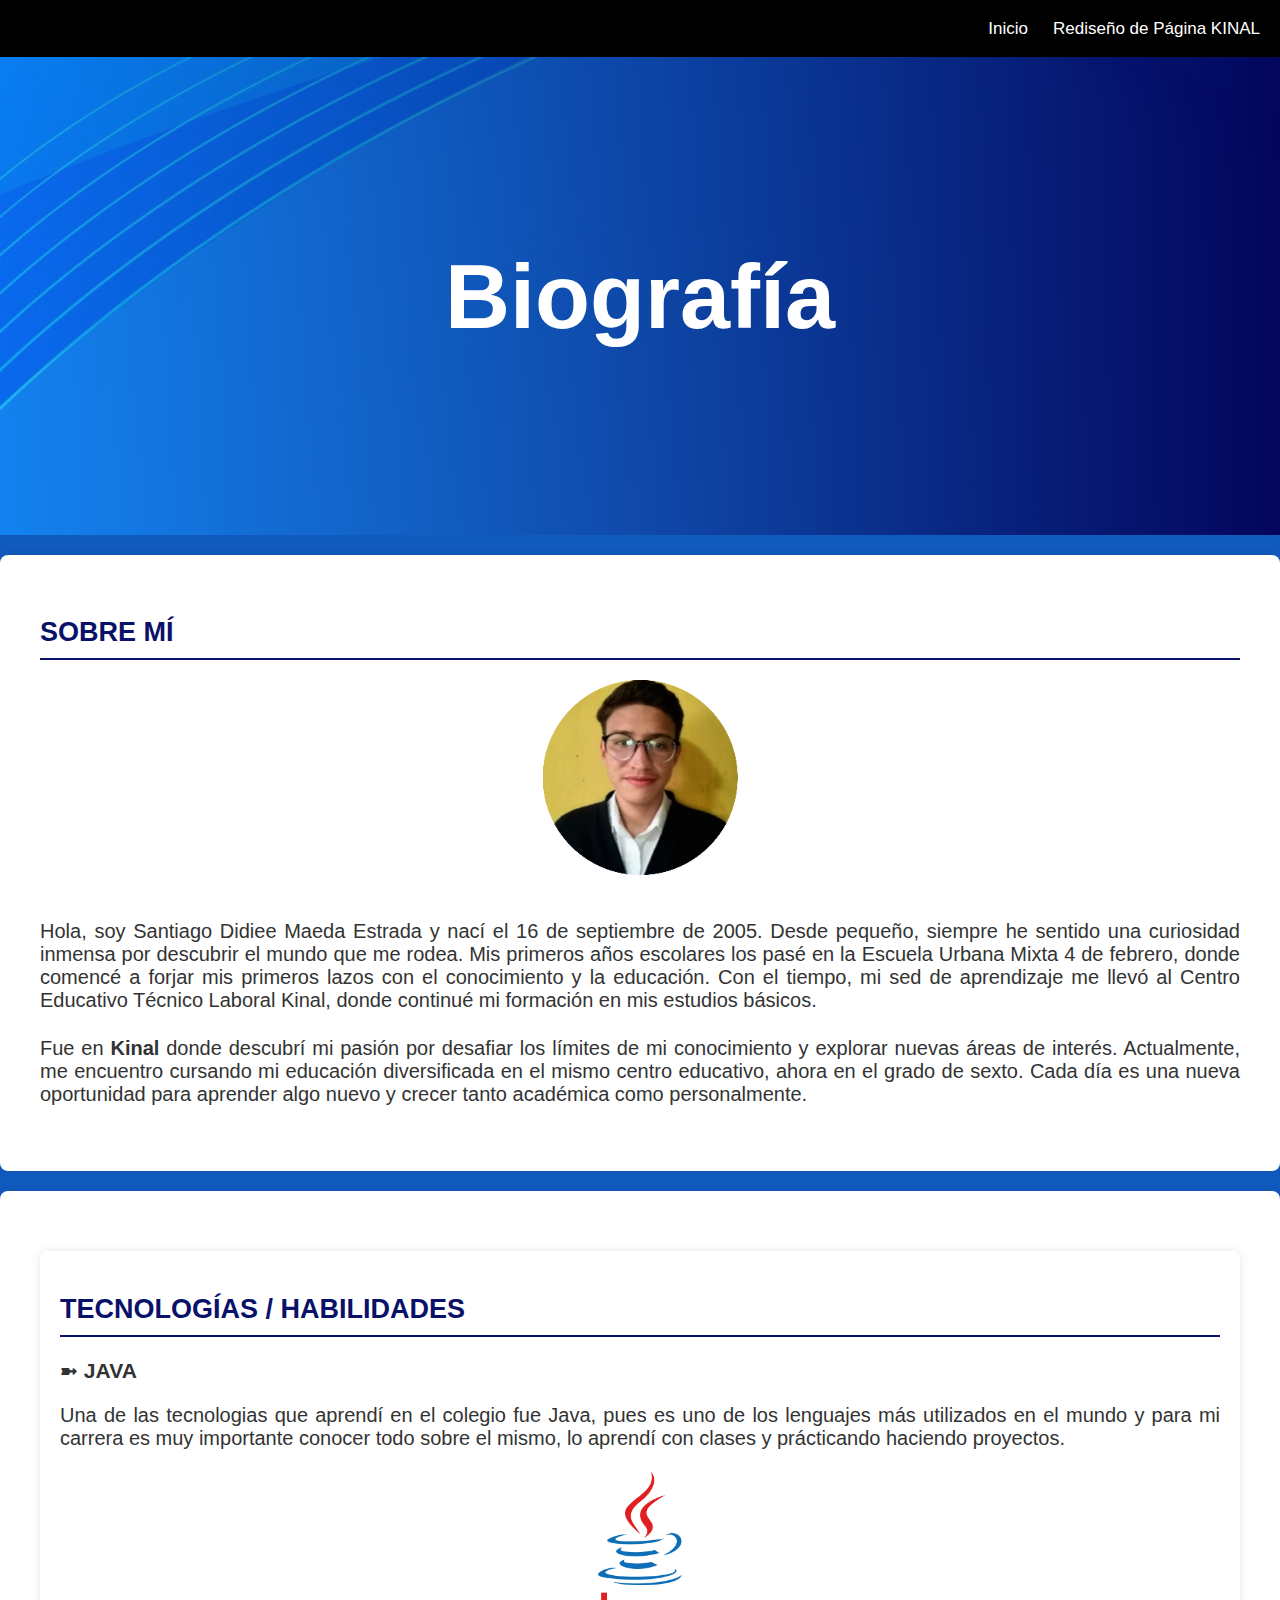
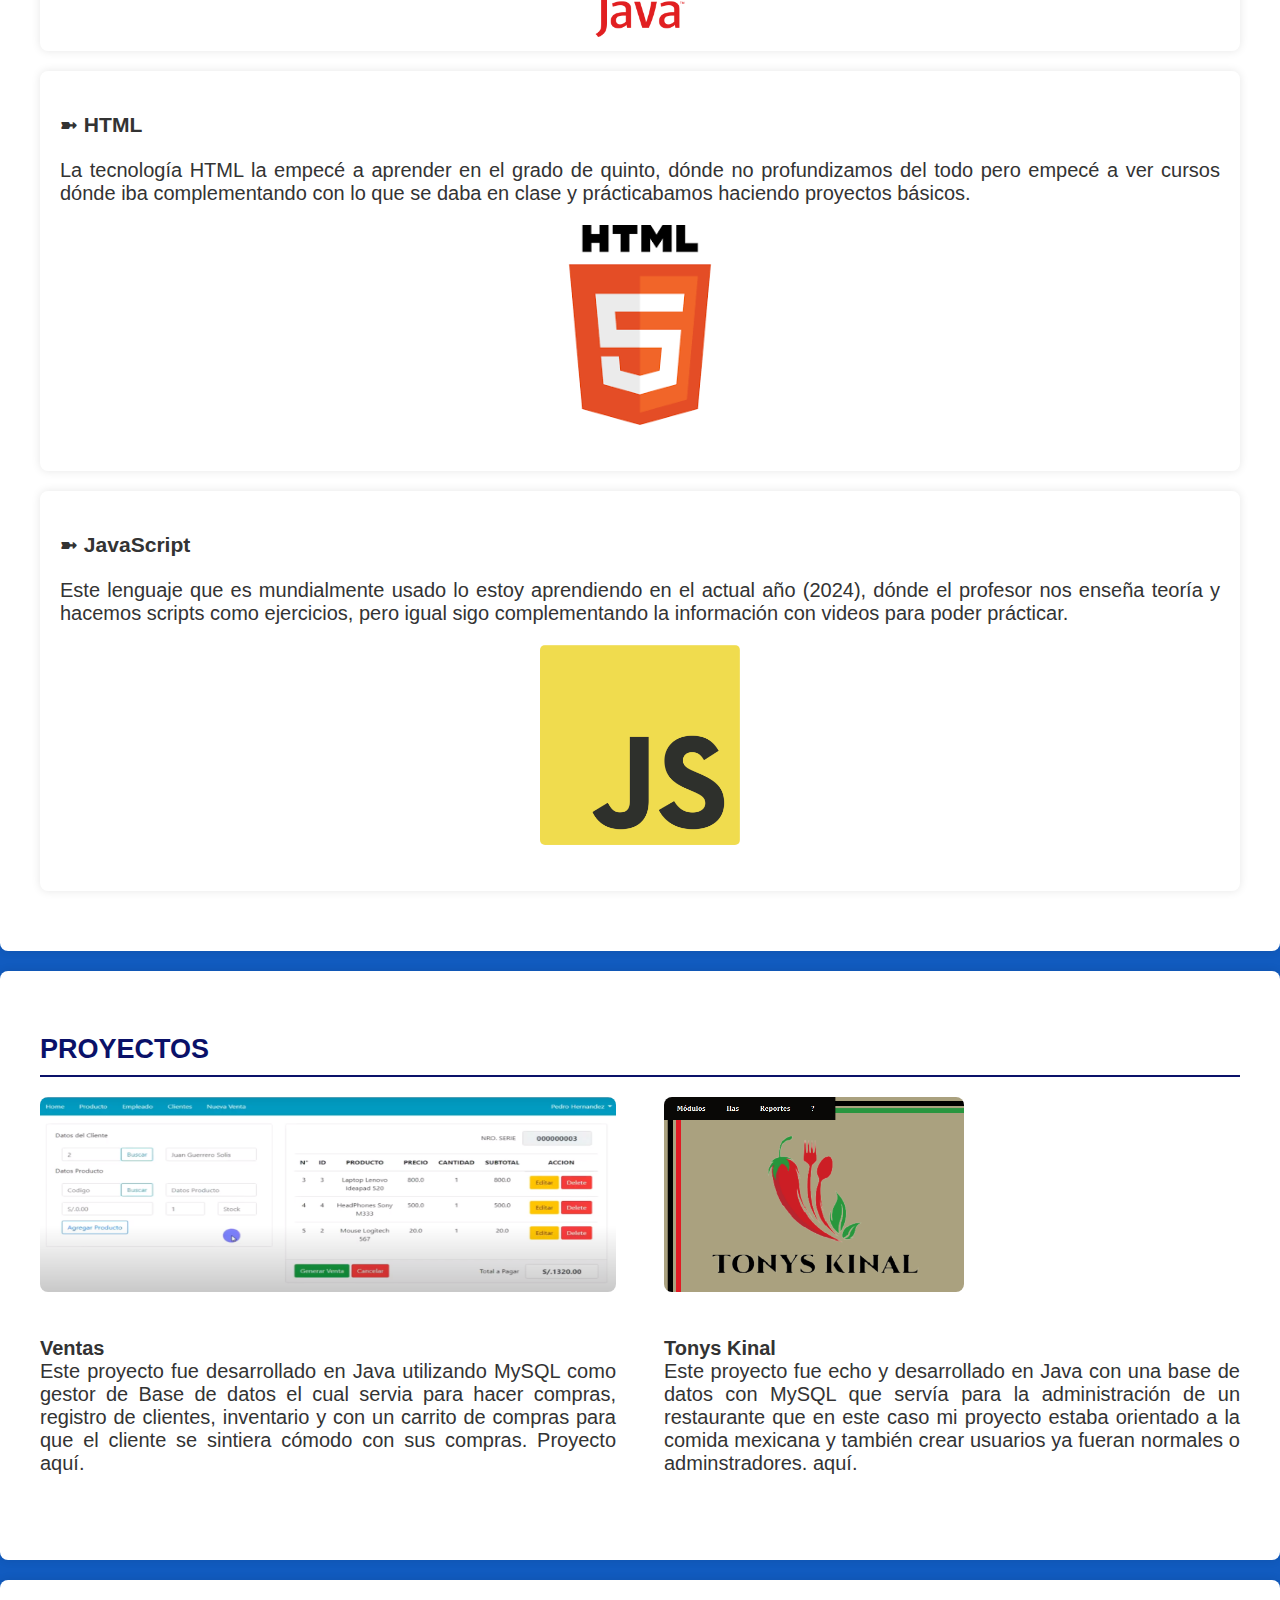
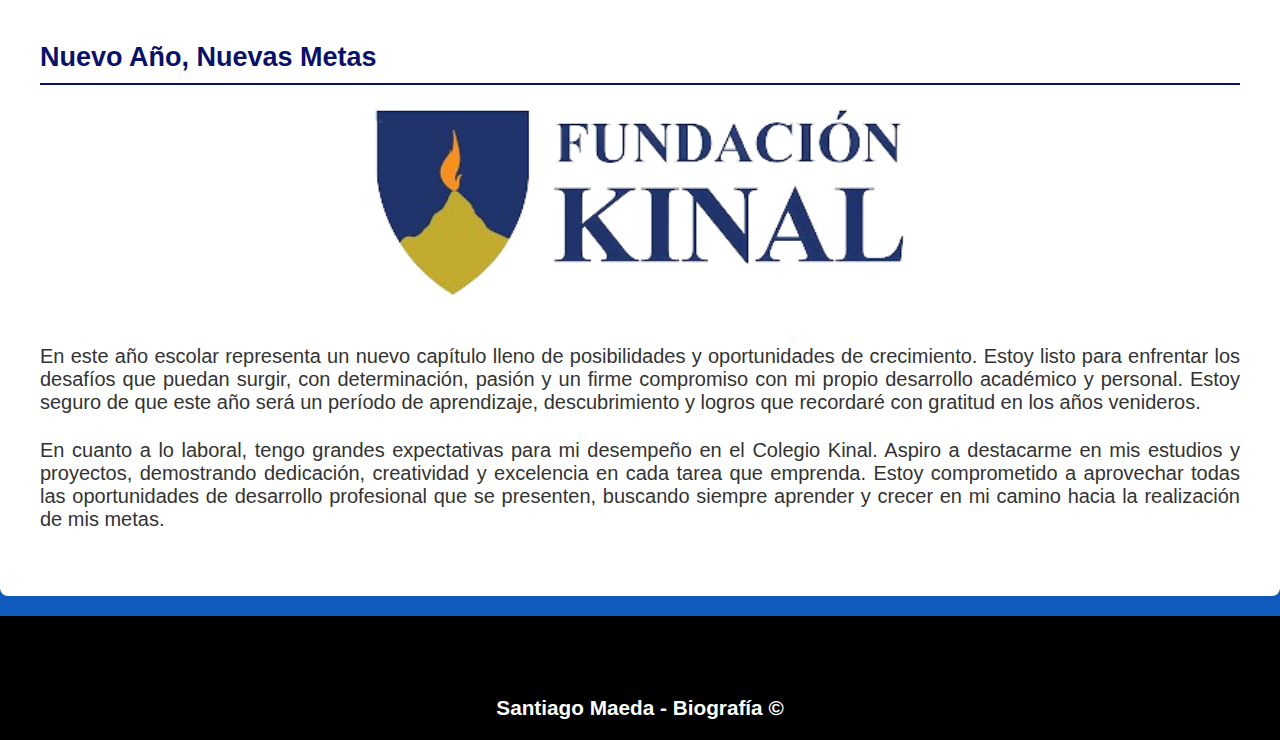
==== assets/pages/biografia.html @ dabf2174 "arreglando carpeta" ====
<!DOCTYPE html>
<html lang="en">

<head>
    <meta charset="UTF-8">
    <meta name="viewport" content="width=device-width, initial-scale=1.0">
    <link rel="shortcut icon" href="../resources/Images/iconbio.png">
    <link rel="stylesheet" href="../styles/biografiastyle.css">
    <script src="../logica/logica.js"></script>
    <title>Biografía</title>
</head>

<body>
    <header>
        <nav>
            <a href="/index.html">Inicio</a>
            <a href="/index.html">Rediseño de Página KINAL</a>
        </nav>
        <section class="textos-header">
            <h1>Biografía</h1>
        </section>
    </header>

    <section class="section">
        <h2>SOBRE MÍ</h2>
        <div style="text-align: center;">
            <img src="../resources/Images/ImagenProgramador.png">
            <p>Hola, soy Santiago Didiee Maeda Estrada y nací el 16 de septiembre de 2005. Desde pequeño, siempre he
                sentido una curiosidad inmensa por descubrir el mundo que me rodea. Mis primeros años escolares los
                pasé en la Escuela Urbana Mixta 4 de febrero, donde comencé a forjar mis primeros lazos con el
                conocimiento y la educación.

                Con el tiempo, mi sed de aprendizaje me llevó al Centro Educativo Técnico Laboral Kinal, donde
                continué mi formación en mis estudios básicos.

            <p>Fue en <b>Kinal</b> donde descubrí mi pasión por desafiar
                los límites de mi conocimiento y explorar nuevas áreas de interés.

                Actualmente, me encuentro cursando mi educación diversificada en el mismo centro educativo, ahora en el grado de sexto. Cada día
                es una nueva oportunidad para aprender algo nuevo y crecer tanto académica como personalmente.
            </p>
        </div>
    </section>

    <div class="tecno">
        <div class="tecno-item">
          <h2>TECNOLOGÍAS / HABILIDADES</h2>
          <h3>➼ JAVA</h3>
          <p class="text-justify">Una de las tecnologias que aprendí en el colegio fue Java, pues es uno de los lenguajes más utilizados
            en el mundo y para mi carrera es muy importante conocer todo sobre el mismo, lo aprendí con clases y prácticando haciendo proyectos.
          </p>
          <div class="image-container">
            <img src="../resources/Images/java.png" width="300px" height="200px">
          </div>
        </div>

        <div class="tecno-item">
            <h3>➼ HTML</h3>
            <p class="text-justify">La tecnología HTML la empecé a aprender en el grado de quinto, dónde no profundizamos del todo pero empecé a ver 
                cursos dónde iba complementando con lo que se daba en clase y prácticabamos haciendo proyectos básicos.
            </p>
            <div class="image-container">
              <img src="../resources/Images/html.png" width="200px" height="200px">
            </div>
        </div>

        <div class="tecno-item">
            <h3>➼ JavaScript</h3>
            <p class="text-justify">Este lenguaje que es mundialmente usado lo estoy aprendiendo en el actual año (2024), dónde el profesor nos enseña teoría
                y hacemos scripts como ejercicios, pero igual sigo complementando la información con videos para poder prácticar.
            </p>
            <div class="image-container">
              <img src="../resources/Images/JavaScript-logo.png" width="200px" height="200px">
            </div>
        </div>
    </div>

    <section class="section">
        <h2>PROYECTOS</h2>
        <div class="proyectos-container">
            <div class="proyecto">
                <img src="../resources/Images/Ventas.png" height="650px" width="600px">
                <p><b>Ventas</b><br>Este proyecto fue desarrollado en Java utilizando MySQL como gestor de Base de datos
                    el cual servia para hacer compras, registro de clientes, inventario y con un carrito de compras
                    para que el cliente se sintiera cómodo con sus compras.
                        Proyecto aquí</a>.</p>
            </div>
            <div class="proyecto">
                <img src="../resources/Images/Tonys.png" height="650px" width="300px">
                <p><b>Tonys Kinal</b><br>Este proyecto fue echo y desarrollado en Java con una base de datos con MySQL
                    que servía para la
                    administración de un restaurante que en este caso mi proyecto estaba orientado a la comida mexicana
                    y también crear
                    usuarios ya fueran normales o adminstradores.
                        aquí</a>.</p>
            </div>
        </div>
    </section>

    <section class="section">
        <h2>Nuevo Año, Nuevas Metas</h2>
        <div style="text-align: center;">
            <img src="../resources/Images/logokinal.png">

            <p>En este año escolar representa un nuevo capítulo lleno de posibilidades y oportunidades de crecimiento.
                Estoy listo para enfrentar los desafíos que puedan surgir, con determinación, pasión y un firme
                compromiso con mi propio desarrollo académico y personal. Estoy seguro de que este año será un período
                de aprendizaje, descubrimiento y logros que recordaré con gratitud en los años venideros.</p>
            </p>

            <p>En cuanto a lo laboral, tengo grandes expectativas para mi desempeño en el Colegio Kinal. Aspiro a
                destacarme en mis estudios y proyectos, demostrando dedicación, creatividad y excelencia en cada tarea
                que emprenda. Estoy comprometido a aprovechar todas las oportunidades de desarrollo profesional que se
                presenten, buscando siempre aprender y crecer en mi camino hacia la realización de mis metas.</p>
        </div>
    </section>
    
    <footer>
        <h5>Santiago Maeda - Biografía ©</h5>
    </footer>


</body>

</html>
---- assets/styles/biografiastyle.css ----
body {
  font-family: 'Arial', sans-serif;
  font-size: 18px;
  margin: 0;
  padding: 0;
  background-color:    #115bbf  ;
  color: #333;
}

header {
  width: 100%;
  height: 535px;
  background: #003399;
  background: -webkit-linear-gradient(to right, #00000075, #0a0a0aa9), url(../resources/Images/fondoachul.jpg);
  background: linear-gradient(to right, #1260f075, #030359fb), url(../resources/Images/fondoachul.jpg);
  background-size: cover;
  background-attachment: fixed;
  position: relative;
}

nav{
  text-align: right;
  padding: 30px 50px 0 0;
}

nav > a{
  color:#fff;
  font-family: Arial, Helvetica, sans-serif;
  font-size: 17px;
  font-weight: 300px;
  text-decoration: none;
  margin-right: 20px;
}

nav > a:hover{
  text-decoration: underline;
}

nav {
  background-color: #000000;
  padding: 18px 0;
}

nav ul li {
  display: inline-block;
  margin-right: 20px;
}

nav ul li a {
  color: #fff;
  text-decoration: none;
  font-size: 18px;
  padding: 5px 10px;
}

header .textos-header{
  display: flex;
  height: 480px;
  width: 100%;    
  align-items: center;
  justify-content: center;
  flex-direction: column;
  text-align: center;
}

.textos-header h1{
  font-size: 90px;
  color:#fff;
}

.textos-header h2{
  font-size: 50px;
  font-weight: 200;
  color:#fff;
}

.section {
    margin: 20px auto;
    padding: 40px;
    background-color: #fff;
    color: #333;
    border-radius: 8px;
    box-shadow: 0 0 10px rgba(0, 0, 0, 0.1);
    max-width: 1240px;
}

img {
    max-width: 80%;
    height: 195px;
    border-radius: 8px;
    margin-bottom: 20px;
}

h2 {
    color: #0a1169;
    border-bottom: 2px solid #0a1169;
    padding-bottom: 10px;
    margin-bottom: 20px;
}

p {
    font-family: 'Gill Sans', 'Gill Sans MT', Calibri, 'Trebuchet MS', sans-serif;
    font-size: 20px;
    margin-bottom: 25px;
    text-align: justify;
}

.proyectos-container {
    display: flex;
    justify-content: space-between;
    margin-bottom: 20px;
}

.proyecto {
    width: 48%;
}

.proyecto img {
    max-width: 100%;
    border-radius: 8px;
    margin-bottom: 20px;
}

.tecnologias-container {
    display: flex;
    justify-content: space-between;
    margin-bottom: 20px;
}

.tecnologia {
    width: 48%;
}

.tecnologia img {
    max-width: 100%;
    border-radius: 8px;
    margin-bottom: 20px;
}

form {
    display: flex;
    flex-direction: column;
}

label {
    margin-bottom: 8px;
}

input, textarea {
    margin-bottom: 16px;
    padding: 8px;
    border: 1px solid #ccc;
    border-radius: 4px;
}

button {
    padding: 10px;
    background-color: #007BFF;
    color: #fff;
    border: none;
    border-radius: 4px;
    cursor: pointer;
}

button:hover {
    background-color: #0056b3;
}

h5{
  text-align: center;
}

.tecno {
  margin: 20px auto;
    padding: 40px;
    background-color: #fff;
    color: #333;
    border-radius: 8px;
    box-shadow: 0 0 10px rgba(0, 0, 0, 0.1);
    max-width: 1240px;
}

.tecno-item {
    margin: 20px auto;
    padding: 20px;
    background-color: #fff;
    color: #333;
    border-radius: 8px;
    box-shadow: 0 0 10px rgba(0, 0, 0, 0.1);
    height: 360px;
    max-width: 1500px;
}

.tecno-item p {
  margin-bottom: 0;
}

.image-container {
  text-align: center;
}

.image-container1 {
  text-align: left;
  
}

.image-container img {
  
  max-width: 100%;
  height: auto;
  border-radius: 5px;
  margin-top: 20px;
}

footer {
  background-color: #000;
  height: 34px;
  font-size: 25px;
  color: #fff;
  padding: 45px;
  text-align: center;
}
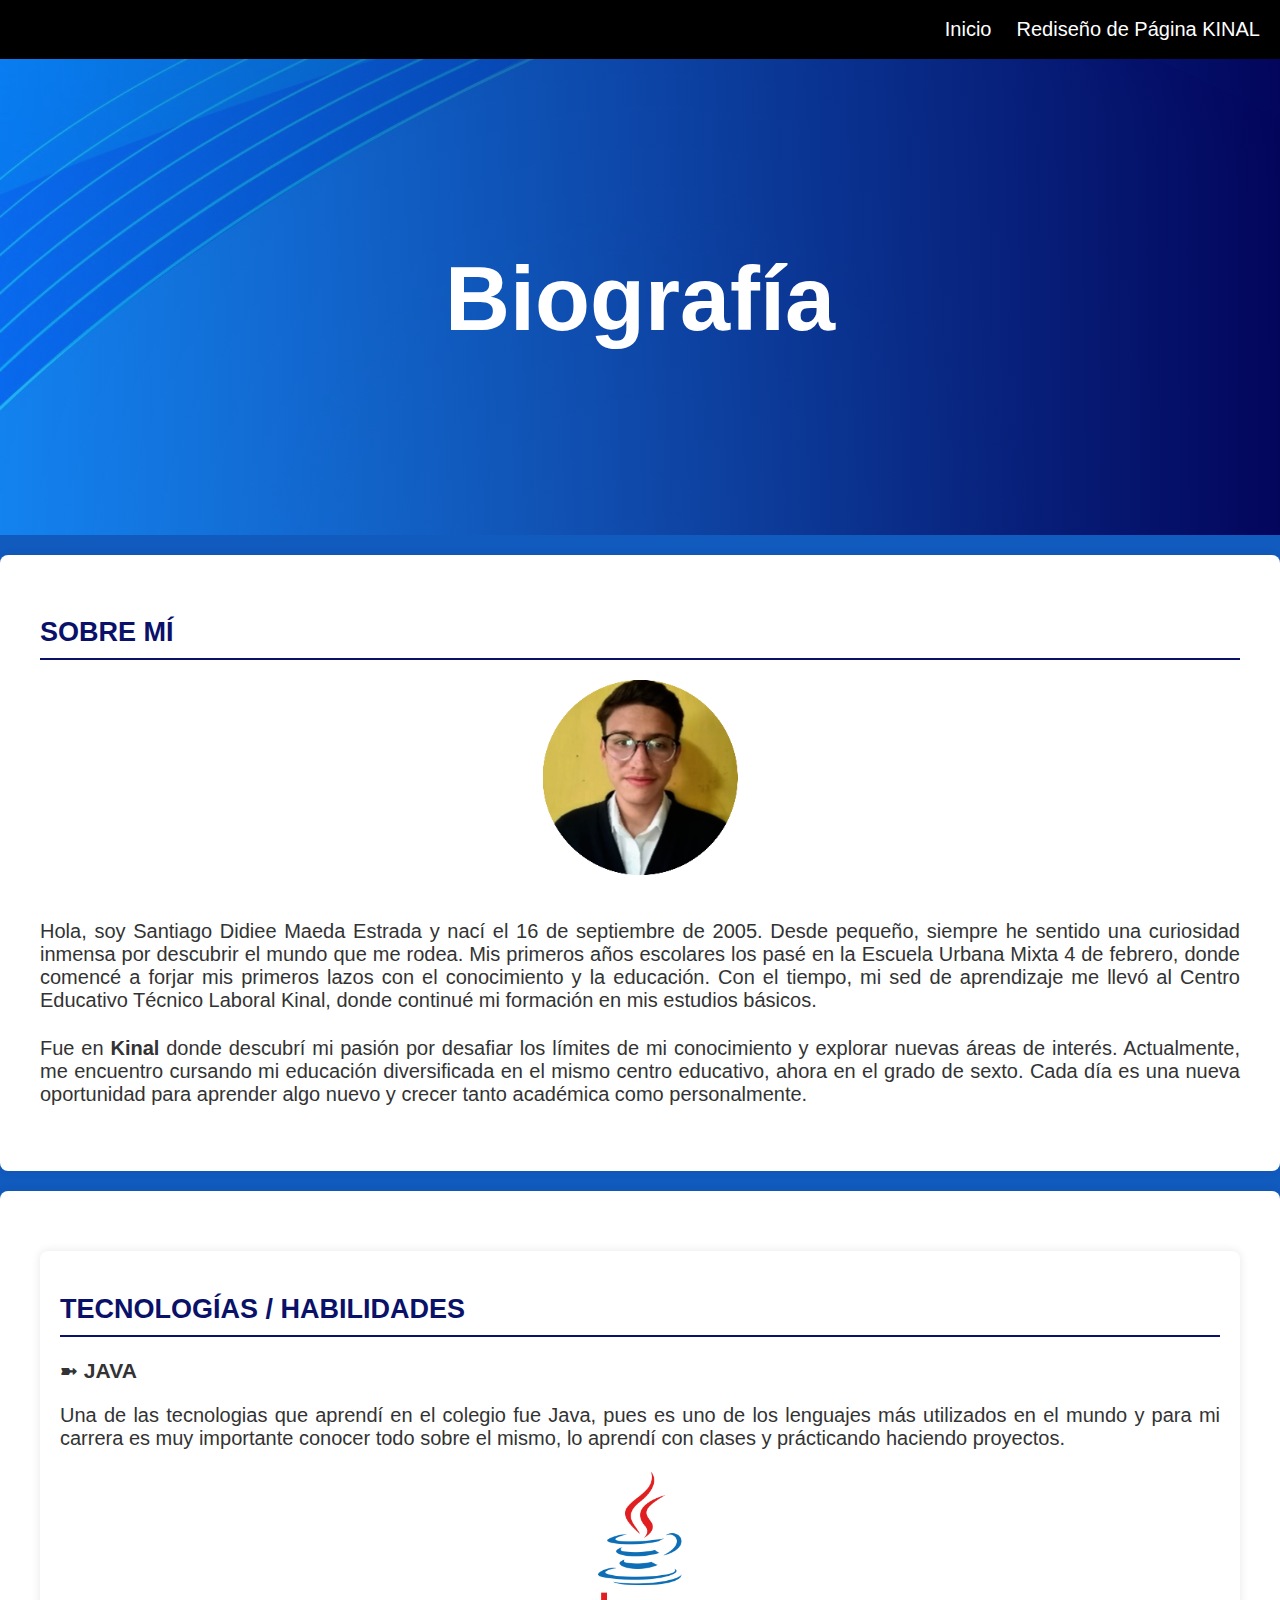
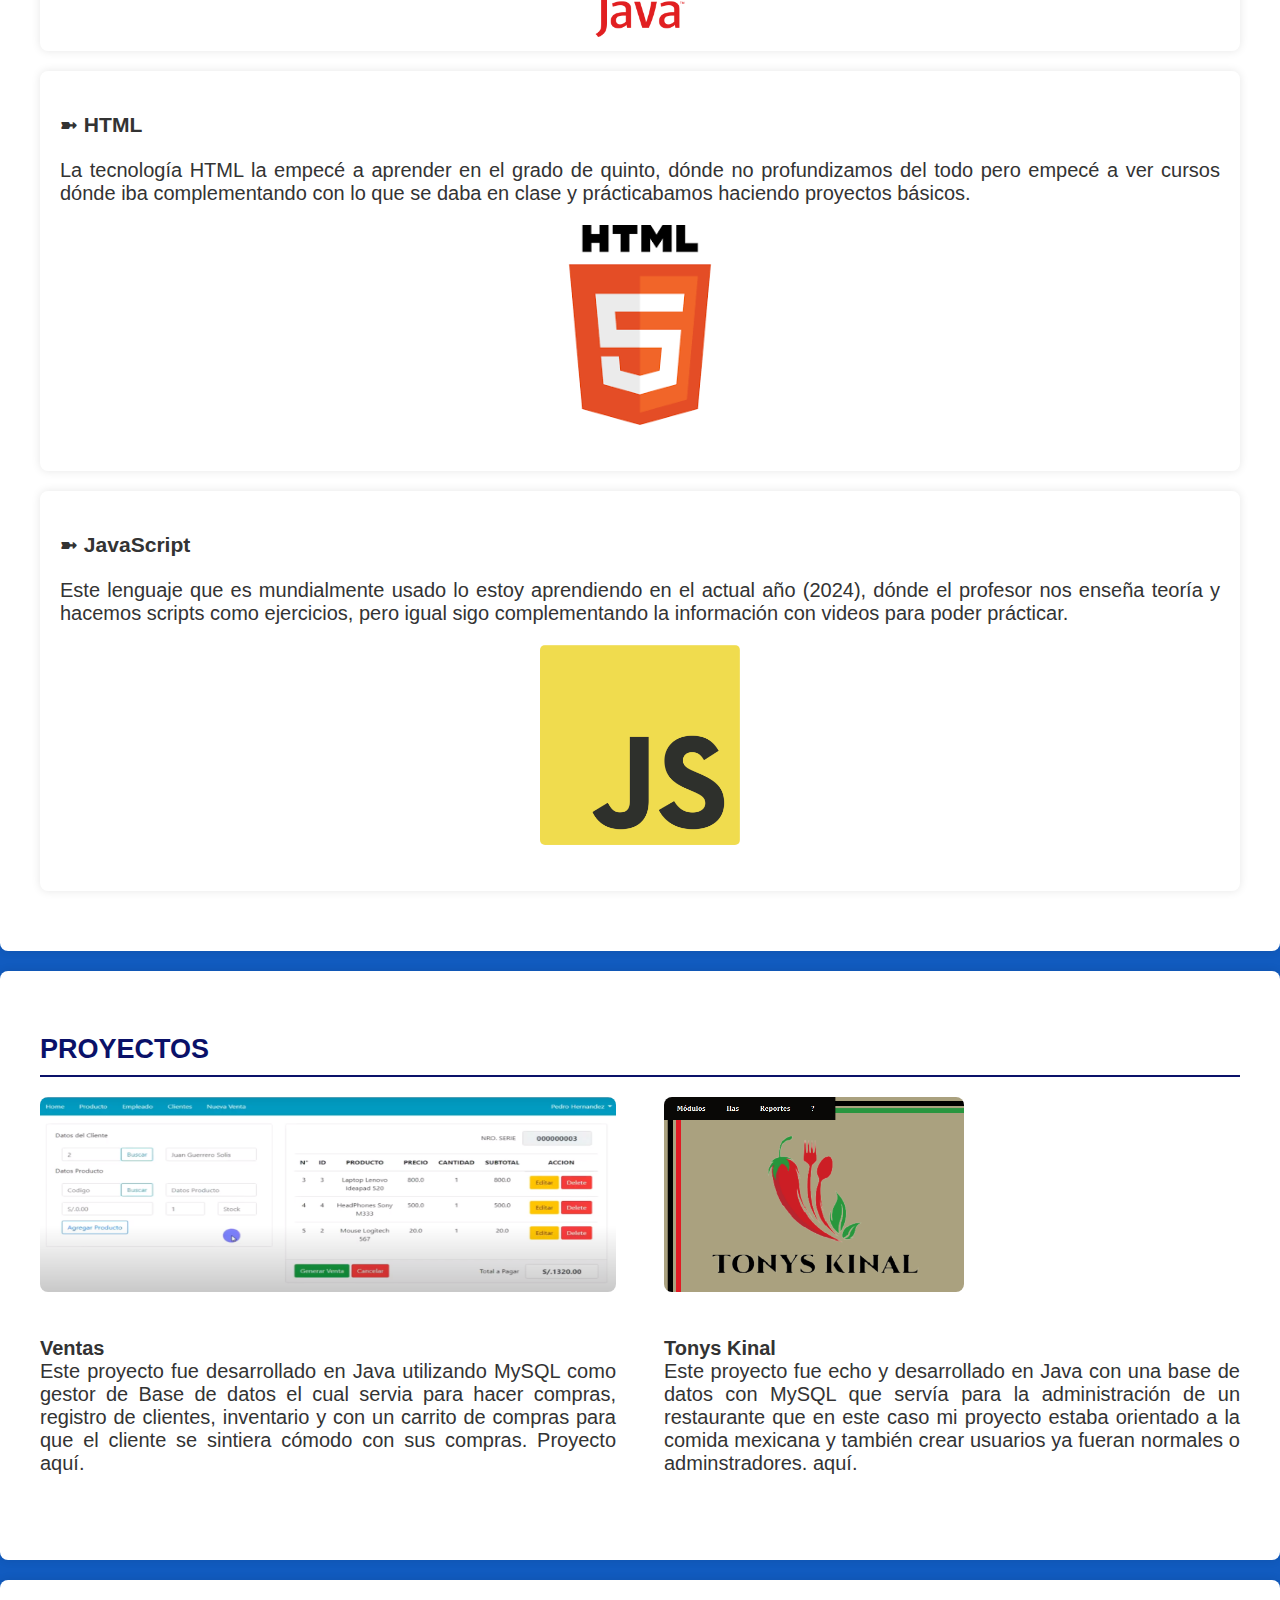
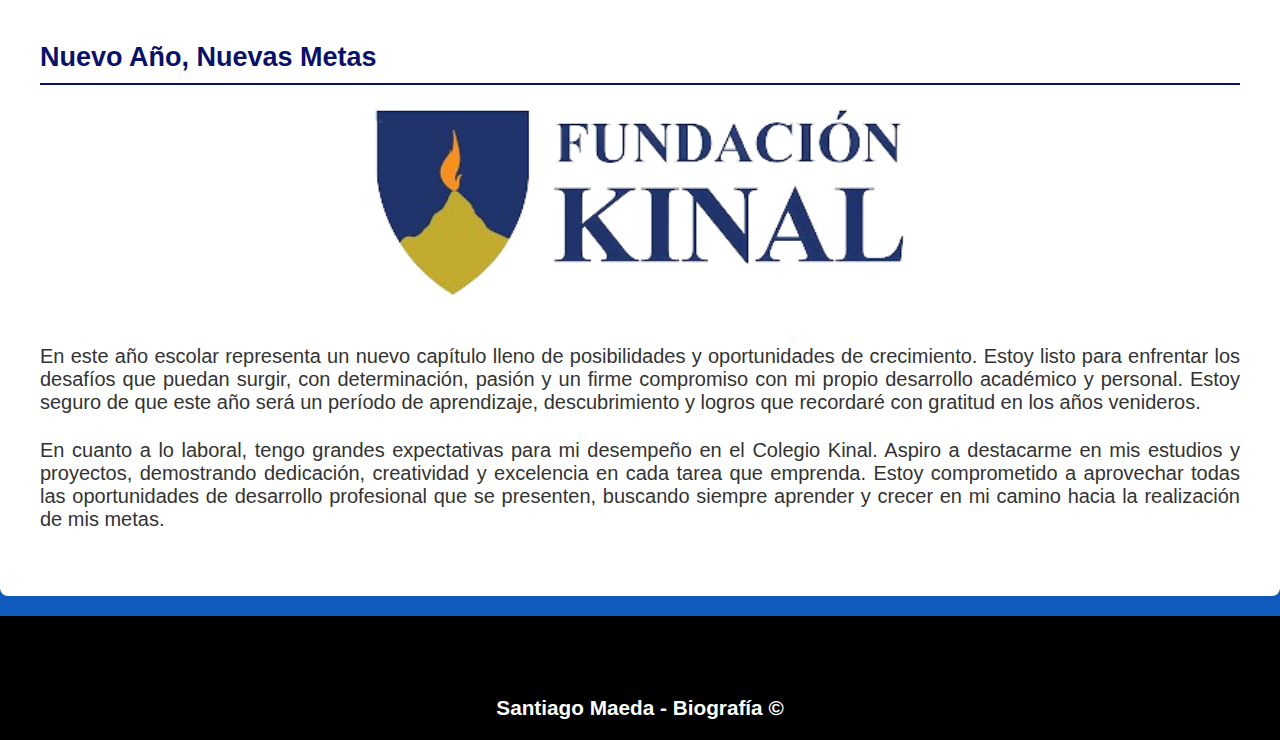
==== commit 6b3ef016: "Se sube archivo de paginakinal a la carpeta pages" ====
--- a/assets/pages/biografia.html
+++ b/assets/pages/biografia.html
@@ -14,7 +14,7 @@
     <header>
         <nav>
             <a href="/index.html">Inicio</a>
-            <a href="/index.html">Rediseño de Página KINAL</a>
+            <a href="">Rediseño de Página KINAL</a>
         </nav>
         <section class="textos-header">
             <h1>Biografía</h1>
--- a/assets/styles/biografiastyle.css
+++ b/assets/styles/biografiastyle.css
@@ -26,7 +26,7 @@
 nav > a{
   color:#fff;
   font-family: Arial, Helvetica, sans-serif;
-  font-size: 17px;
+  font-size: 20px;
   font-weight: 300px;
   text-decoration: none;
   margin-right: 20px;
